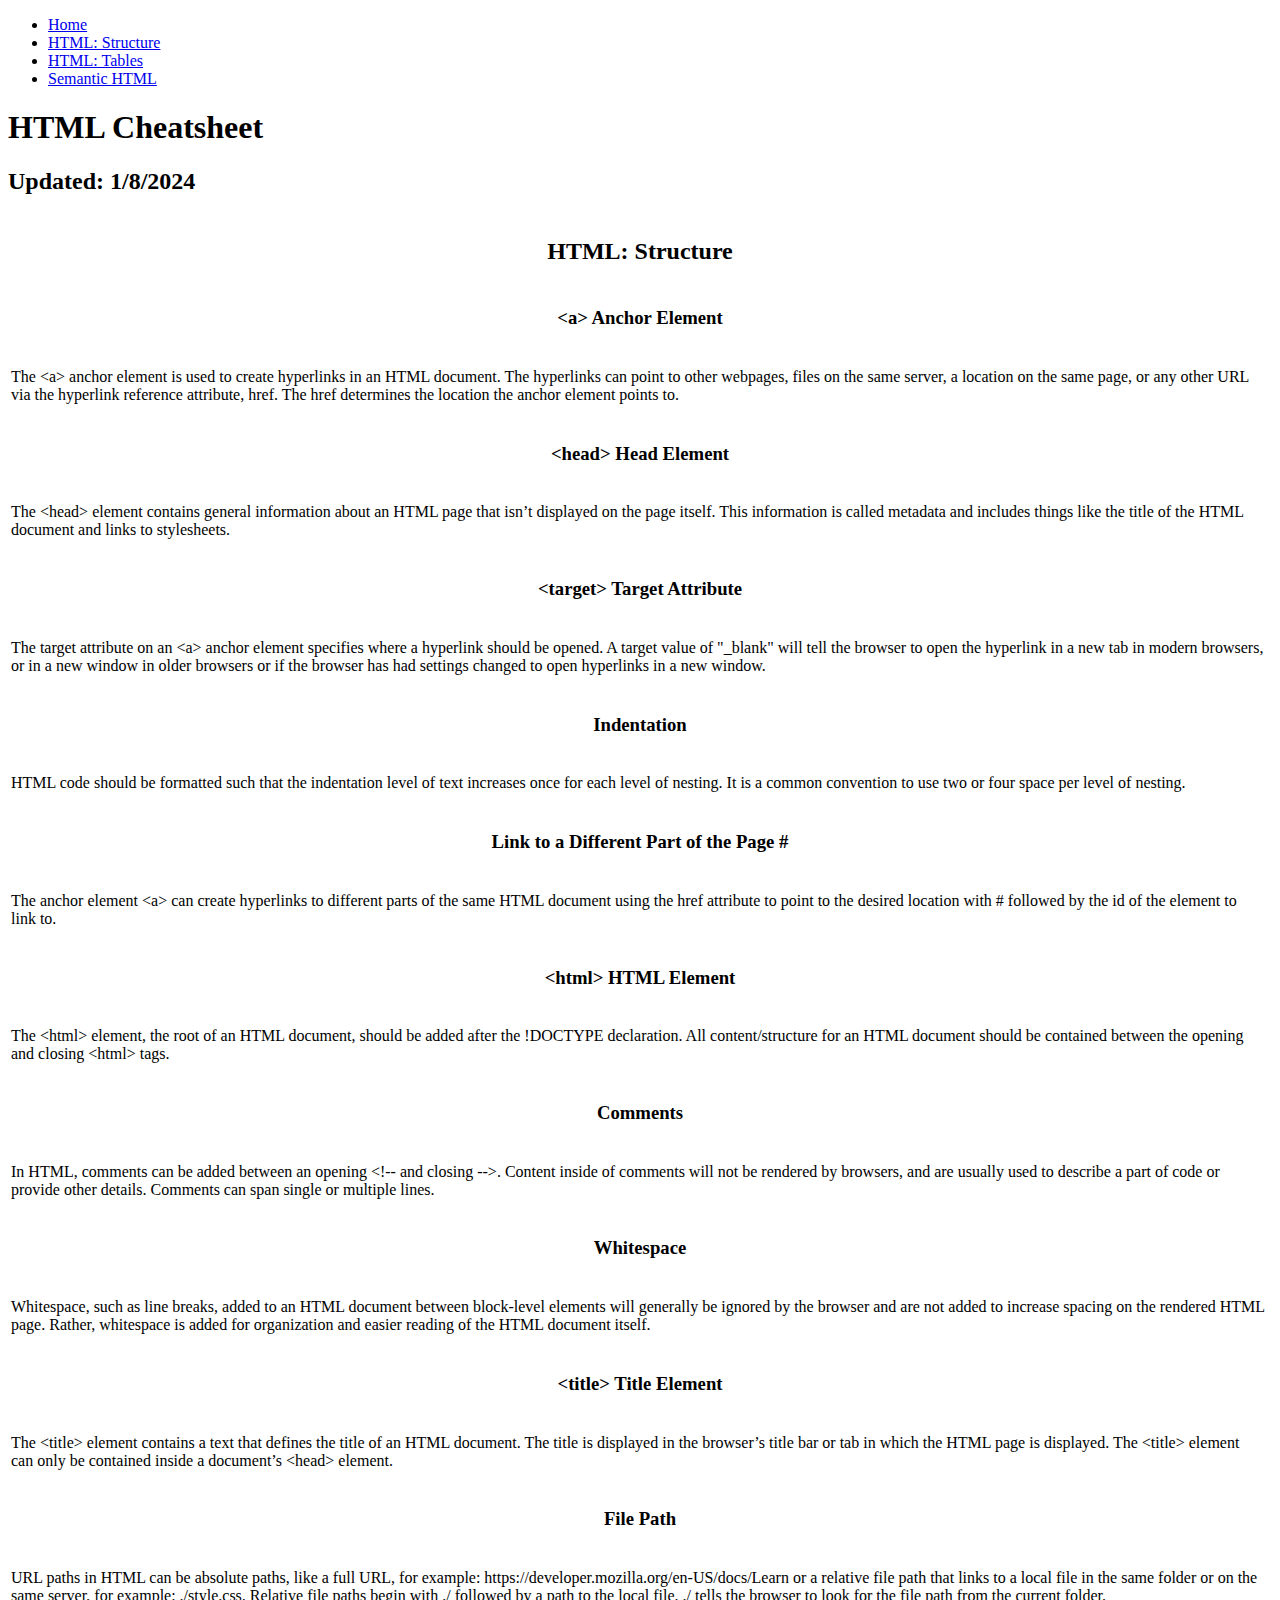
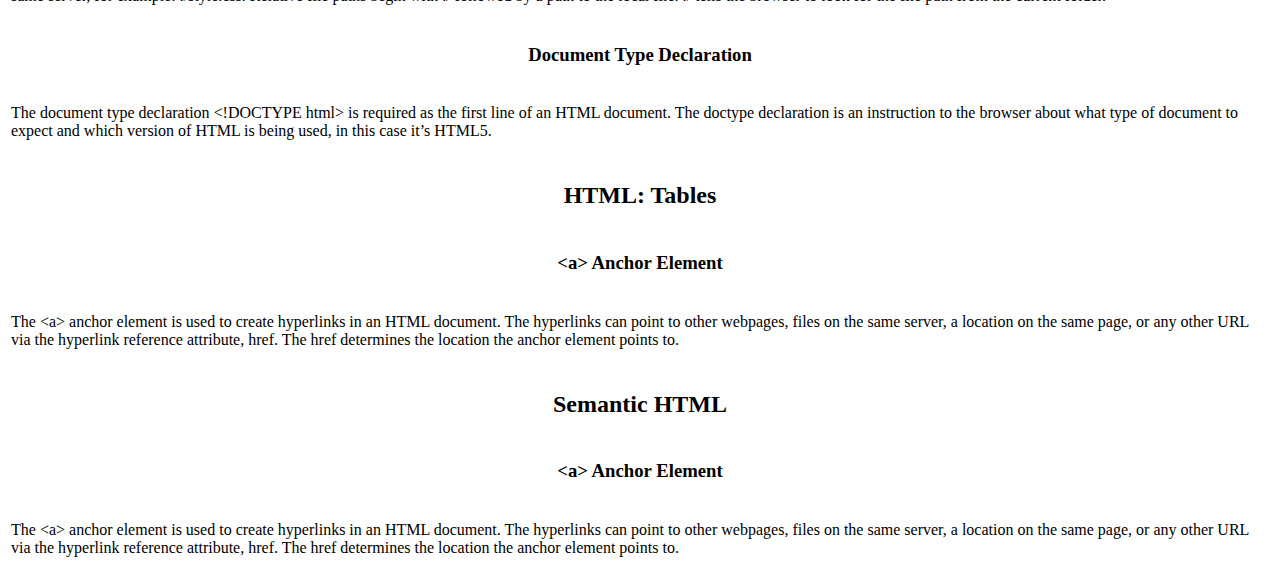
==== html.html @ 409ddb66 "Create html.html" ====
<!DOCTYPE html>
<html lang="en">
    <head>
        <meta charset="UTF-8">
        <meta name="viewport" content="width=device-width, initial-scale=1.0">
        <title>HTML Cheatsheet</title>
        <link rel="stylesheet" href="./styles.css">
    </head>
    <header>
        <div class="nav">
            <ul>
                <li><a href="./index.html">Home</a></li>
                <li><a href="#html_structure">HTML: Structure</a></li>
                <li><a href="#html_tables">HTML: Tables</a></li>
                <li><a href="#semantic_html">Semantic HTML</a></li>
            </ul>
        </div>
    </header>
    <body>
        <head>
            <h1>HTML Cheatsheet</h1>
            <h2>Updated: 1/8/2024</h2>
        </head>
        <table id = "html_structure">
            <thead>
                <tr>
                    <th colspan = "2"><h2>HTML: Structure</h2></th>
                </tr>
            </thead>
            <tbody>
                <tr>
                    <th colspan="2"><h3>&lt;a&gt; Anchor Element</h3></th>
                </tr>
                <tr>
                    <td><p>The &lt;a&gt; anchor element is used to create hyperlinks in an HTML document. The hyperlinks can point to other webpages, files on the same server, a location on the same page, or any other URL via the hyperlink reference attribute, href. The href determines the location the anchor element points to.</p></td>
                    <td><img src="./resources/images/anchor_element.png" alt=""></td>
                </tr>
                <tr>
                    <th colspan="2"><h3>&lt;head&gt; Head Element</h3></th>
                </tr>
                <tr>
                    <td><p>The &lt;head&gt; element contains general information about an HTML page that isn’t displayed on the page itself. This information is called metadata and includes things like the title of the HTML document and links to stylesheets.</p></td>
                    <td><img src="./resources/images/head_element.png" alt=""></td>
                </tr>
                <tr>
                    <th colspan="2"><h3>&lt;target&gt; Target Attribute</h3></th>
                </tr>
                <tr>
                    <td><p>The target attribute on an &lt;a&gt; anchor element specifies where a hyperlink should be opened. A target value of "_blank" will tell the browser to open the hyperlink in a new tab in modern browsers, or in a new window in older browsers or if the browser has had settings changed to open hyperlinks in a new window.</p></td>
                    <td><img src="./resources/images/target_attribute.png" alt=""></td>
                </tr>
                <tr>
                    <th colspan="2"><h3>Indentation</h3></th>
                </tr>
                <tr>
                    <td><p>HTML code should be formatted such that the indentation level of text increases once for each level of nesting. It is a common convention to use two or four space per level of nesting.</p></td>
                    <td><img src="./resources/images/anchor_element.png" alt=""></td>
                </tr>
                <tr>
                    <th colspan="2"><h3>Link to a Different Part of the Page #</h3></th>
                </tr>
                <tr>
                    <td><p>The anchor element &lt;a&gt; can create hyperlinks to different parts of the same HTML document using the href attribute to point to the desired location with # followed by the id of the element to link to.</p></td>
                    <td><img src="./resources/images/anchor_element.png" alt=""></td>
                </tr>
                <tr>
                    <th colspan="2"><h3>&lt;html&gt; HTML Element</h3></th>
                </tr>
                <tr>
                    <td><p>The &lt;html&gt; element, the root of an HTML document, should be added after the !DOCTYPE declaration. All content/structure for an HTML document should be contained between the opening and closing &lt;html&gt; tags.</p></td>
                    <td><img src="./resources/images/anchor_element.png" alt=""></td>
                </tr>
                <tr>
                    <th colspan="2"><h3>Comments</h3></th>
                </tr>
                <tr>
                    <td><p>In HTML, comments can be added between an opening &lt;!-- and closing --&gt;. Content inside of comments will not be rendered by browsers, and are usually used to describe a part of code or provide other details. Comments can span single or multiple lines.</p></td>
                    <td><img src="./resources/images/anchor_element.png" alt=""></td>
                </tr>
                <tr>
                    <th colspan="2"><h3>Whitespace</h3></th>
                </tr>
                <tr>
                    <td><p>Whitespace, such as line breaks, added to an HTML document between block-level elements will generally be ignored by the browser and are not added to increase spacing on the rendered HTML page. Rather, whitespace is added for organization and easier reading of the HTML document itself.</p></td>
                    <td><img src="./resources/images/anchor_element.png" alt=""></td>
                </tr>
                <tr>
                    <th colspan="2"><h3>&lt;title&gt; Title Element</h3></th>
                </tr>
                <tr>
                    <td><p>The &lt;title&gt; element contains a text that defines the title of an HTML document. The title is displayed in the browser’s title bar or tab in which the HTML page is displayed. The &lt;title&gt; element can only be contained inside a document’s &lt;head&gt; element.</p></td>
                    <td><img src="./resources/images/anchor_element.png" alt=""></td>
                </tr>
                <tr>
                    <th colspan="2"><h3>File Path</h3></th>
                </tr>
                <tr>
                    <td><p>URL paths in HTML can be absolute paths, like a full URL, for example: https://developer.mozilla.org/en-US/docs/Learn or a relative file path that links to a local file in the same folder or on the same server, for example: ./style.css. Relative file paths begin with ./ followed by a path to the local file. ./ tells the browser to look for the file path from the current folder.</p></td>
                    <td><img src="./resources/images/anchor_element.png" alt=""></td>
                </tr>
                <tr>
                    <th colspan="2"><h3>Document Type Declaration</h3></th>
                </tr>
                <tr>
                    <td><p>The document type declaration &lt;!DOCTYPE html&gt; is required as the first line of an HTML document. The doctype declaration is an instruction to the browser about what type of document to expect and which version of HTML is being used, in this case it’s HTML5.</p></td>
                    <td><img src="./resources/images/anchor_element.png" alt=""></td>
                </tr>
            </tbody>
        </table>
        <table id="html_tables">
            <thead>
                <th colspan = "2"><h2>HTML: Tables</h2></th>
            </thead>
            <tbody>
                <tr>
                    <th colspan="2"><h3>&lt;a&gt; Anchor Element</h3></th>
                </tr>
                <tr>
                    <td><p>The &lt;a&gt; anchor element is used to create hyperlinks in an HTML document. The hyperlinks can point to other webpages, files on the same server, a location on the same page, or any other URL via the hyperlink reference attribute, href. The href determines the location the anchor element points to.</p></td>
                    <td><img src="./resources/images/anchor_element.png" alt=""></td>
                </tr>
            </tbody>
        </table>
        <table id="semantic_html">
            <thead>
                <th colspan = "2"><h2>Semantic HTML</h2></th>
            </thead>
            <tbody>
                <tr>
                    <th colspan="2"><h3>&lt;a&gt; Anchor Element</h3></th>
                </tr>
                <tr>
                    <td><p>The &lt;a&gt; anchor element is used to create hyperlinks in an HTML document. The hyperlinks can point to other webpages, files on the same server, a location on the same page, or any other URL via the hyperlink reference attribute, href. The href determines the location the anchor element points to.</p></td>
                    <td><img src="./resources/images/anchor_element.png" alt=""></td>
                </tr>
            </tbody>
        </table>
    </body>
</html>
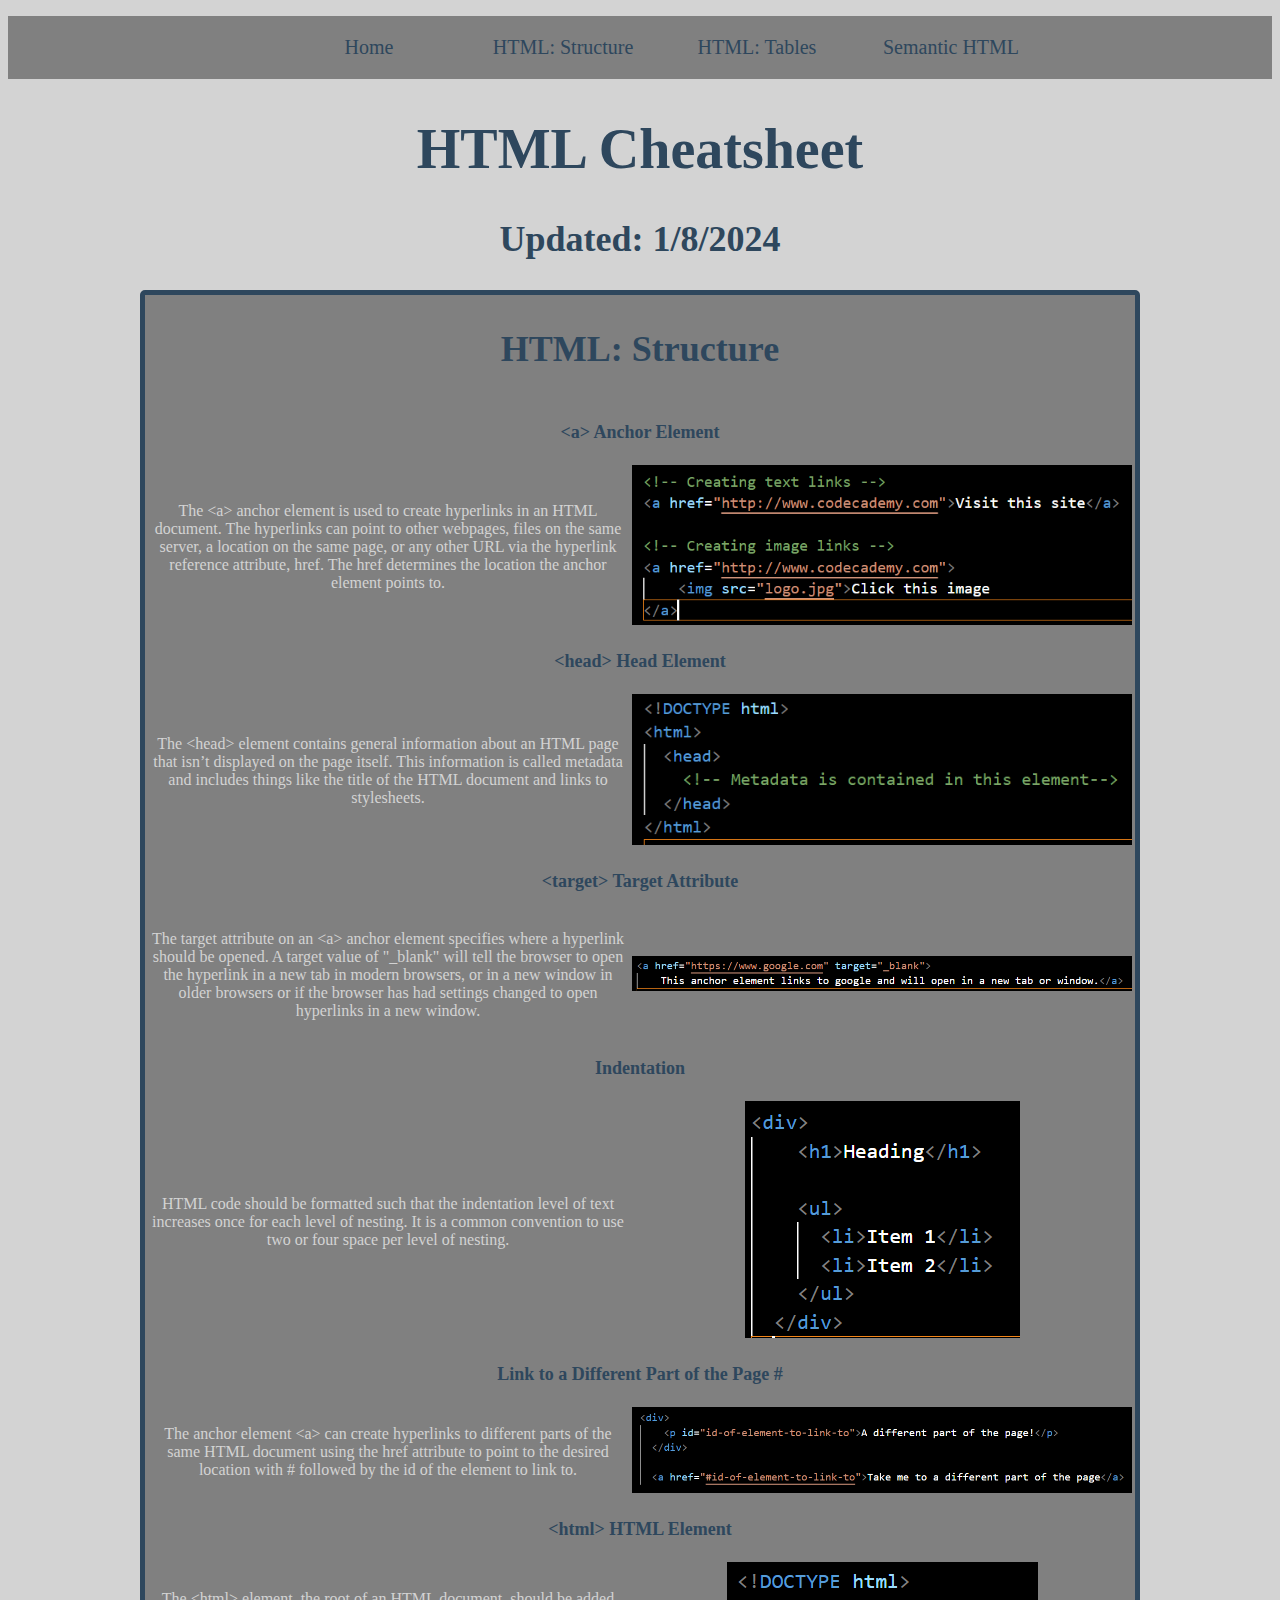
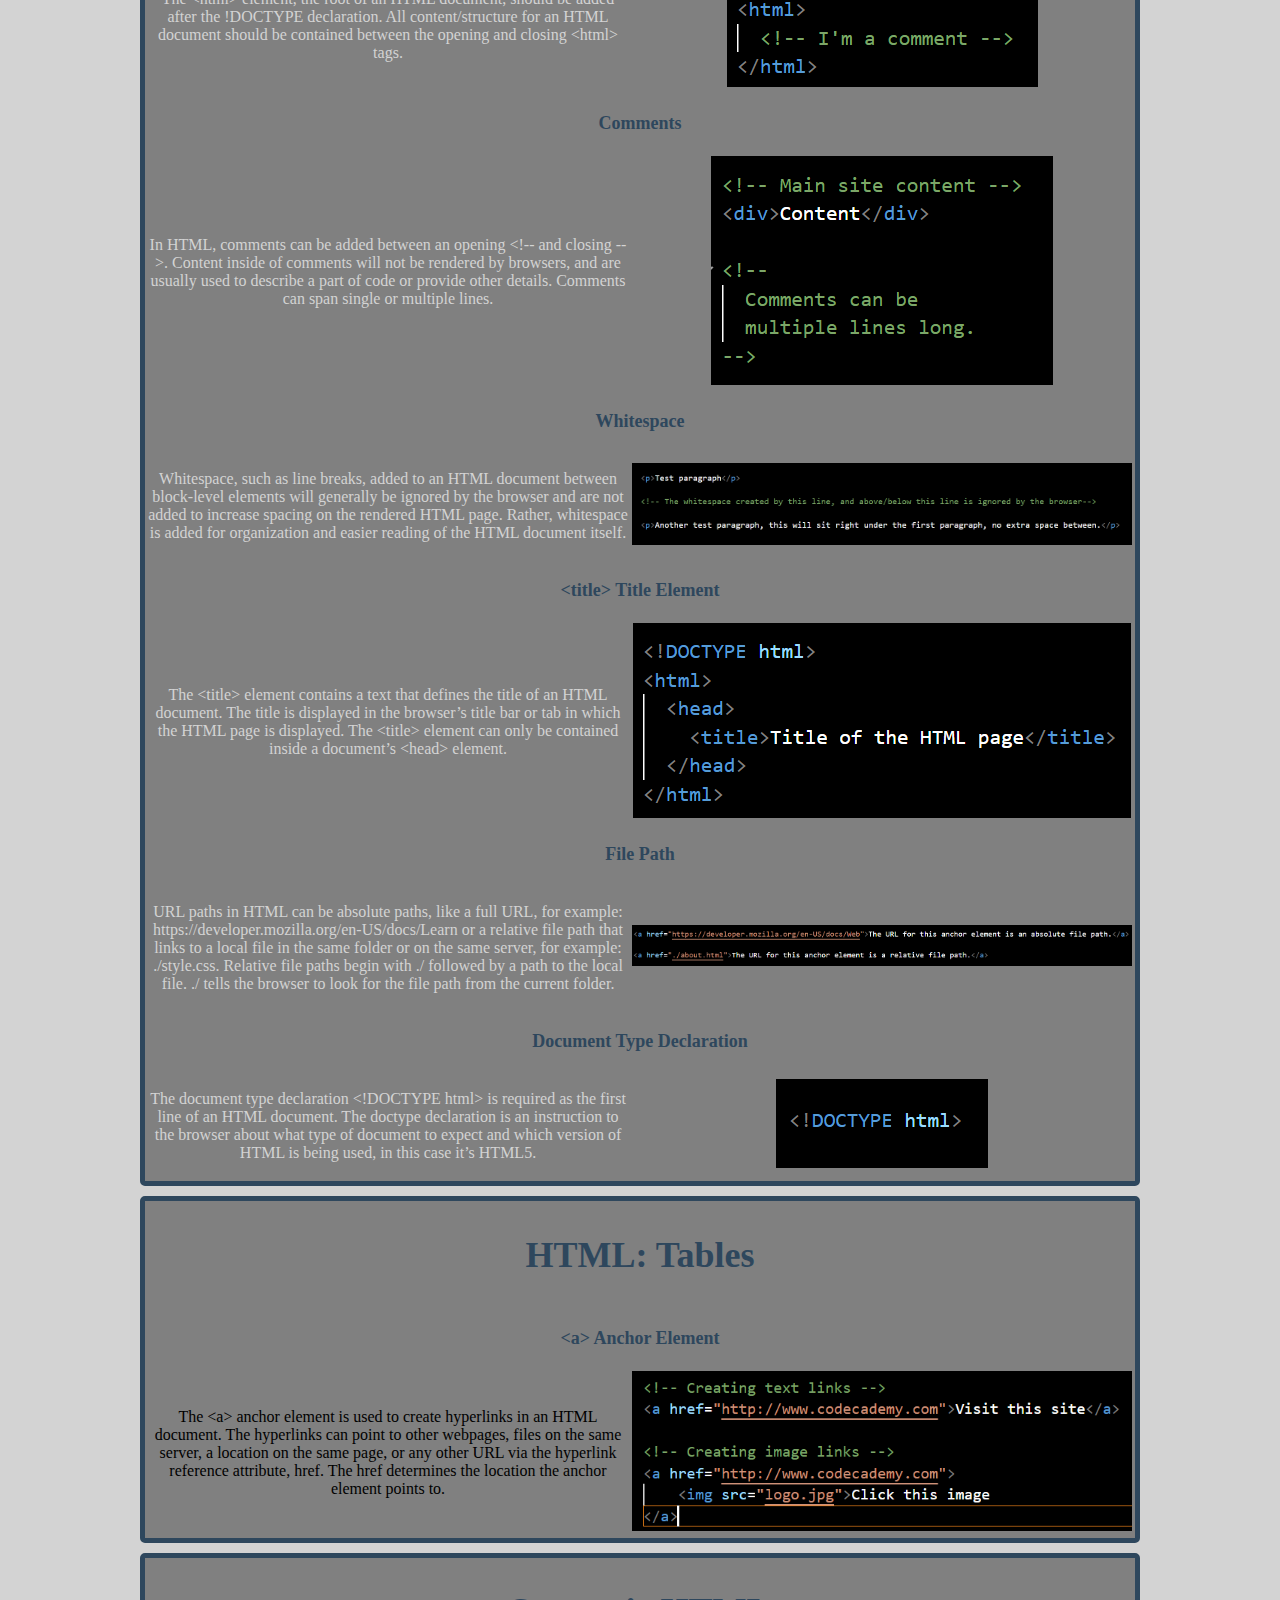
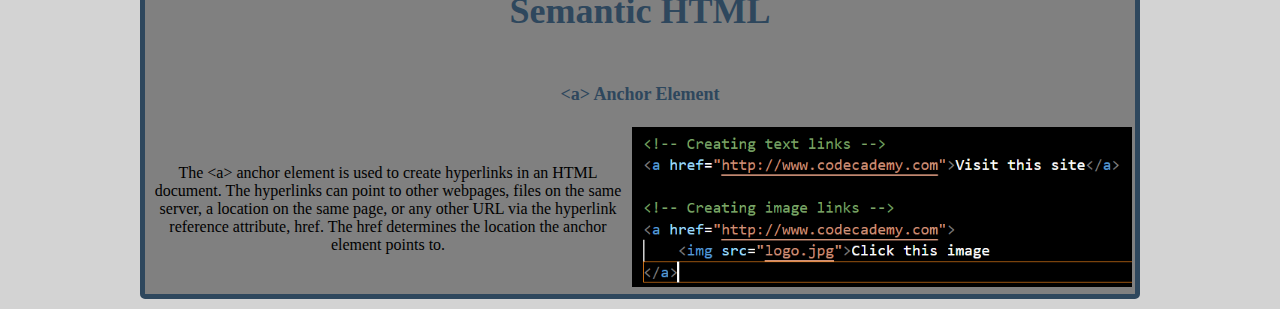
==== commit 6045d613: "Add files via upload" ====
--- a/html.html
+++ b/html.html
@@ -1,139 +1,139 @@
-<!DOCTYPE html>
-<html lang="en">
-    <head>
-        <meta charset="UTF-8">
-        <meta name="viewport" content="width=device-width, initial-scale=1.0">
-        <title>HTML Cheatsheet</title>
-        <link rel="stylesheet" href="./styles.css">
-    </head>
-    <header>
-        <div class="nav">
-            <ul>
-                <li><a href="./index.html">Home</a></li>
-                <li><a href="#html_structure">HTML: Structure</a></li>
-                <li><a href="#html_tables">HTML: Tables</a></li>
-                <li><a href="#semantic_html">Semantic HTML</a></li>
-            </ul>
-        </div>
-    </header>
-    <body>
-        <head>
-            <h1>HTML Cheatsheet</h1>
-            <h2>Updated: 1/8/2024</h2>
-        </head>
-        <table id = "html_structure">
-            <thead>
-                <tr>
-                    <th colspan = "2"><h2>HTML: Structure</h2></th>
-                </tr>
-            </thead>
-            <tbody>
-                <tr>
-                    <th colspan="2"><h3>&lt;a&gt; Anchor Element</h3></th>
-                </tr>
-                <tr>
-                    <td><p>The &lt;a&gt; anchor element is used to create hyperlinks in an HTML document. The hyperlinks can point to other webpages, files on the same server, a location on the same page, or any other URL via the hyperlink reference attribute, href. The href determines the location the anchor element points to.</p></td>
-                    <td><img src="./resources/images/anchor_element.png" alt=""></td>
-                </tr>
-                <tr>
-                    <th colspan="2"><h3>&lt;head&gt; Head Element</h3></th>
-                </tr>
-                <tr>
-                    <td><p>The &lt;head&gt; element contains general information about an HTML page that isn’t displayed on the page itself. This information is called metadata and includes things like the title of the HTML document and links to stylesheets.</p></td>
-                    <td><img src="./resources/images/head_element.png" alt=""></td>
-                </tr>
-                <tr>
-                    <th colspan="2"><h3>&lt;target&gt; Target Attribute</h3></th>
-                </tr>
-                <tr>
-                    <td><p>The target attribute on an &lt;a&gt; anchor element specifies where a hyperlink should be opened. A target value of "_blank" will tell the browser to open the hyperlink in a new tab in modern browsers, or in a new window in older browsers or if the browser has had settings changed to open hyperlinks in a new window.</p></td>
-                    <td><img src="./resources/images/target_attribute.png" alt=""></td>
-                </tr>
-                <tr>
-                    <th colspan="2"><h3>Indentation</h3></th>
-                </tr>
-                <tr>
-                    <td><p>HTML code should be formatted such that the indentation level of text increases once for each level of nesting. It is a common convention to use two or four space per level of nesting.</p></td>
-                    <td><img src="./resources/images/anchor_element.png" alt=""></td>
-                </tr>
-                <tr>
-                    <th colspan="2"><h3>Link to a Different Part of the Page #</h3></th>
-                </tr>
-                <tr>
-                    <td><p>The anchor element &lt;a&gt; can create hyperlinks to different parts of the same HTML document using the href attribute to point to the desired location with # followed by the id of the element to link to.</p></td>
-                    <td><img src="./resources/images/anchor_element.png" alt=""></td>
-                </tr>
-                <tr>
-                    <th colspan="2"><h3>&lt;html&gt; HTML Element</h3></th>
-                </tr>
-                <tr>
-                    <td><p>The &lt;html&gt; element, the root of an HTML document, should be added after the !DOCTYPE declaration. All content/structure for an HTML document should be contained between the opening and closing &lt;html&gt; tags.</p></td>
-                    <td><img src="./resources/images/anchor_element.png" alt=""></td>
-                </tr>
-                <tr>
-                    <th colspan="2"><h3>Comments</h3></th>
-                </tr>
-                <tr>
-                    <td><p>In HTML, comments can be added between an opening &lt;!-- and closing --&gt;. Content inside of comments will not be rendered by browsers, and are usually used to describe a part of code or provide other details. Comments can span single or multiple lines.</p></td>
-                    <td><img src="./resources/images/anchor_element.png" alt=""></td>
-                </tr>
-                <tr>
-                    <th colspan="2"><h3>Whitespace</h3></th>
-                </tr>
-                <tr>
-                    <td><p>Whitespace, such as line breaks, added to an HTML document between block-level elements will generally be ignored by the browser and are not added to increase spacing on the rendered HTML page. Rather, whitespace is added for organization and easier reading of the HTML document itself.</p></td>
-                    <td><img src="./resources/images/anchor_element.png" alt=""></td>
-                </tr>
-                <tr>
-                    <th colspan="2"><h3>&lt;title&gt; Title Element</h3></th>
-                </tr>
-                <tr>
-                    <td><p>The &lt;title&gt; element contains a text that defines the title of an HTML document. The title is displayed in the browser’s title bar or tab in which the HTML page is displayed. The &lt;title&gt; element can only be contained inside a document’s &lt;head&gt; element.</p></td>
-                    <td><img src="./resources/images/anchor_element.png" alt=""></td>
-                </tr>
-                <tr>
-                    <th colspan="2"><h3>File Path</h3></th>
-                </tr>
-                <tr>
-                    <td><p>URL paths in HTML can be absolute paths, like a full URL, for example: https://developer.mozilla.org/en-US/docs/Learn or a relative file path that links to a local file in the same folder or on the same server, for example: ./style.css. Relative file paths begin with ./ followed by a path to the local file. ./ tells the browser to look for the file path from the current folder.</p></td>
-                    <td><img src="./resources/images/anchor_element.png" alt=""></td>
-                </tr>
-                <tr>
-                    <th colspan="2"><h3>Document Type Declaration</h3></th>
-                </tr>
-                <tr>
-                    <td><p>The document type declaration &lt;!DOCTYPE html&gt; is required as the first line of an HTML document. The doctype declaration is an instruction to the browser about what type of document to expect and which version of HTML is being used, in this case it’s HTML5.</p></td>
-                    <td><img src="./resources/images/anchor_element.png" alt=""></td>
-                </tr>
-            </tbody>
-        </table>
-        <table id="html_tables">
-            <thead>
-                <th colspan = "2"><h2>HTML: Tables</h2></th>
-            </thead>
-            <tbody>
-                <tr>
-                    <th colspan="2"><h3>&lt;a&gt; Anchor Element</h3></th>
-                </tr>
-                <tr>
-                    <td><p>The &lt;a&gt; anchor element is used to create hyperlinks in an HTML document. The hyperlinks can point to other webpages, files on the same server, a location on the same page, or any other URL via the hyperlink reference attribute, href. The href determines the location the anchor element points to.</p></td>
-                    <td><img src="./resources/images/anchor_element.png" alt=""></td>
-                </tr>
-            </tbody>
-        </table>
-        <table id="semantic_html">
-            <thead>
-                <th colspan = "2"><h2>Semantic HTML</h2></th>
-            </thead>
-            <tbody>
-                <tr>
-                    <th colspan="2"><h3>&lt;a&gt; Anchor Element</h3></th>
-                </tr>
-                <tr>
-                    <td><p>The &lt;a&gt; anchor element is used to create hyperlinks in an HTML document. The hyperlinks can point to other webpages, files on the same server, a location on the same page, or any other URL via the hyperlink reference attribute, href. The href determines the location the anchor element points to.</p></td>
-                    <td><img src="./resources/images/anchor_element.png" alt=""></td>
-                </tr>
-            </tbody>
-        </table>
-    </body>
-</html>
+<!DOCTYPE html>
+<html lang="en">
+    <head>
+        <meta charset="UTF-8">
+        <meta name="viewport" content="width=device-width, initial-scale=1.0">
+        <title>HTML Cheatsheet</title>
+        <link rel="stylesheet" href="./styles.css">
+    </head>
+    <header>
+        <div class="nav">
+            <ul>
+                <li><a href="./index.html">Home</a></li>
+                <li><a href="#html_structure">HTML: Structure</a></li>
+                <li><a href="#html_tables">HTML: Tables</a></li>
+                <li><a href="#semantic_html">Semantic HTML</a></li>
+            </ul>
+        </div>
+    </header>
+    <body>
+        <head>
+            <h1>HTML Cheatsheet</h1>
+            <h2>Updated: 1/8/2024</h2>
+        </head>
+        <table id = "html_structure">
+            <thead>
+                <tr>
+                    <th colspan = "2"><h2>HTML: Structure</h2></th>
+                </tr>
+            </thead>
+            <tbody>
+                <tr>
+                    <th colspan="2"><h3>&lt;a&gt; Anchor Element</h3></th>
+                </tr>
+                <tr>
+                    <td><p>The &lt;a&gt; anchor element is used to create hyperlinks in an HTML document. The hyperlinks can point to other webpages, files on the same server, a location on the same page, or any other URL via the hyperlink reference attribute, href. The href determines the location the anchor element points to.</p></td>
+                    <td><img src="./resources/images/anchor_element.png" alt=""></td>
+                </tr>
+                <tr>
+                    <th colspan="2"><h3>&lt;head&gt; Head Element</h3></th>
+                </tr>
+                <tr>
+                    <td><p>The &lt;head&gt; element contains general information about an HTML page that isn’t displayed on the page itself. This information is called metadata and includes things like the title of the HTML document and links to stylesheets.</p></td>
+                    <td><img src="./resources/images/head_element.png" alt=""></td>
+                </tr>
+                <tr>
+                    <th colspan="2"><h3>&lt;target&gt; Target Attribute</h3></th>
+                </tr>
+                <tr>
+                    <td><p>The target attribute on an &lt;a&gt; anchor element specifies where a hyperlink should be opened. A target value of "_blank" will tell the browser to open the hyperlink in a new tab in modern browsers, or in a new window in older browsers or if the browser has had settings changed to open hyperlinks in a new window.</p></td>
+                    <td><img src="./resources/images/target_attribute.png" alt=""></td>
+                </tr>
+                <tr>
+                    <th colspan="2"><h3>Indentation</h3></th>
+                </tr>
+                <tr>
+                    <td><p>HTML code should be formatted such that the indentation level of text increases once for each level of nesting. It is a common convention to use two or four space per level of nesting.</p></td>
+                    <td><img src="./resources/images/indentation.png" alt=""></td>
+                </tr>
+                <tr>
+                    <th colspan="2"><h3>Link to a Different Part of the Page #</h3></th>
+                </tr>
+                <tr>
+                    <td><p>The anchor element &lt;a&gt; can create hyperlinks to different parts of the same HTML document using the href attribute to point to the desired location with # followed by the id of the element to link to.</p></td>
+                    <td><img src="./resources/images/link_to_a_different_part_of_the_page.png" alt=""></td>
+                </tr>
+                <tr>
+                    <th colspan="2"><h3>&lt;html&gt; HTML Element</h3></th>
+                </tr>
+                <tr>
+                    <td><p>The &lt;html&gt; element, the root of an HTML document, should be added after the !DOCTYPE declaration. All content/structure for an HTML document should be contained between the opening and closing &lt;html&gt; tags.</p></td>
+                    <td><img src="./resources/images/html_element.png" alt=""></td>
+                </tr>
+                <tr>
+                    <th colspan="2"><h3>Comments</h3></th>
+                </tr>
+                <tr>
+                    <td><p>In HTML, comments can be added between an opening &lt;!-- and closing --&gt;. Content inside of comments will not be rendered by browsers, and are usually used to describe a part of code or provide other details. Comments can span single or multiple lines.</p></td>
+                    <td><img src="./resources/images/comments.png" alt=""></td>
+                </tr>
+                <tr>
+                    <th colspan="2"><h3>Whitespace</h3></th>
+                </tr>
+                <tr>
+                    <td><p>Whitespace, such as line breaks, added to an HTML document between block-level elements will generally be ignored by the browser and are not added to increase spacing on the rendered HTML page. Rather, whitespace is added for organization and easier reading of the HTML document itself.</p></td>
+                    <td><img src="./resources/images/whitespace.png" alt=""></td>
+                </tr>
+                <tr>
+                    <th colspan="2"><h3>&lt;title&gt; Title Element</h3></th>
+                </tr>
+                <tr>
+                    <td><p>The &lt;title&gt; element contains a text that defines the title of an HTML document. The title is displayed in the browser’s title bar or tab in which the HTML page is displayed. The &lt;title&gt; element can only be contained inside a document’s &lt;head&gt; element.</p></td>
+                    <td><img src="./resources/images/title_element.png" alt=""></td>
+                </tr>
+                <tr>
+                    <th colspan="2"><h3>File Path</h3></th>
+                </tr>
+                <tr>
+                    <td><p>URL paths in HTML can be absolute paths, like a full URL, for example: https://developer.mozilla.org/en-US/docs/Learn or a relative file path that links to a local file in the same folder or on the same server, for example: ./style.css. Relative file paths begin with ./ followed by a path to the local file. ./ tells the browser to look for the file path from the current folder.</p></td>
+                    <td><img src="./resources/images/file_path.png" alt=""></td>
+                </tr>
+                <tr>
+                    <th colspan="2"><h3>Document Type Declaration</h3></th>
+                </tr>
+                <tr>
+                    <td><p>The document type declaration &lt;!DOCTYPE html&gt; is required as the first line of an HTML document. The doctype declaration is an instruction to the browser about what type of document to expect and which version of HTML is being used, in this case it’s HTML5.</p></td>
+                    <td><img src="./resources/images/document_type_declaration.png" alt=""></td>
+                </tr>
+            </tbody>
+        </table>
+        <table id="html_tables">
+            <thead>
+                <th colspan = "2"><h2>HTML: Tables</h2></th>
+            </thead>
+            <tbody>
+                <tr>
+                    <th colspan="2"><h3>&lt;a&gt; Anchor Element</h3></th>
+                </tr>
+                <tr>
+                    <td><p>The &lt;a&gt; anchor element is used to create hyperlinks in an HTML document. The hyperlinks can point to other webpages, files on the same server, a location on the same page, or any other URL via the hyperlink reference attribute, href. The href determines the location the anchor element points to.</p></td>
+                    <td><img src="./resources/images/anchor_element.png" alt=""></td>
+                </tr>
+            </tbody>
+        </table>
+        <table id="semantic_html">
+            <thead>
+                <th colspan = "2"><h2>Semantic HTML</h2></th>
+            </thead>
+            <tbody>
+                <tr>
+                    <th colspan="2"><h3>&lt;a&gt; Anchor Element</h3></th>
+                </tr>
+                <tr>
+                    <td><p>The &lt;a&gt; anchor element is used to create hyperlinks in an HTML document. The hyperlinks can point to other webpages, files on the same server, a location on the same page, or any other URL via the hyperlink reference attribute, href. The href determines the location the anchor element points to.</p></td>
+                    <td><img src="./resources/images/anchor_element.png" alt=""></td>
+                </tr>
+            </tbody>
+        </table>
+    </body>
+</html>--- a/styles.css
+++ b/styles.css
@@ -0,0 +1,54 @@
+html{
+    background: lightgray;
+}
+header{
+    margin: 0;
+    padding: 0;
+}
+.nav ul{
+    list-style: none;
+    background: gray;
+    text-align: center;
+}
+.nav li{
+    display: inline-block;
+}
+.nav a{
+    text-decoration: none;
+    color: #2E475D;
+    width: 150px;
+    display: block;
+    padding: 20px;
+    font-size: 20px;
+}
+.nav a:hover{
+    background: #000;
+}
+h1, h2, h3{
+    color: #2E475D;
+    text-align: center;
+}
+h1{
+    font-size: 56px;
+}
+h2{
+    font-size: 36px;
+}
+h3{
+    font-size: 18px;
+}
+table{
+    width: 1000px;
+    text-align: center;
+    background: grey;
+    border: #2E475D 5px solid;
+    margin: 10px auto;
+    border-radius: 5px;
+}
+#html_structure{
+    color: lightgray;
+}
+img{
+    max-width: 500px;
+    max-height: 300px;
+}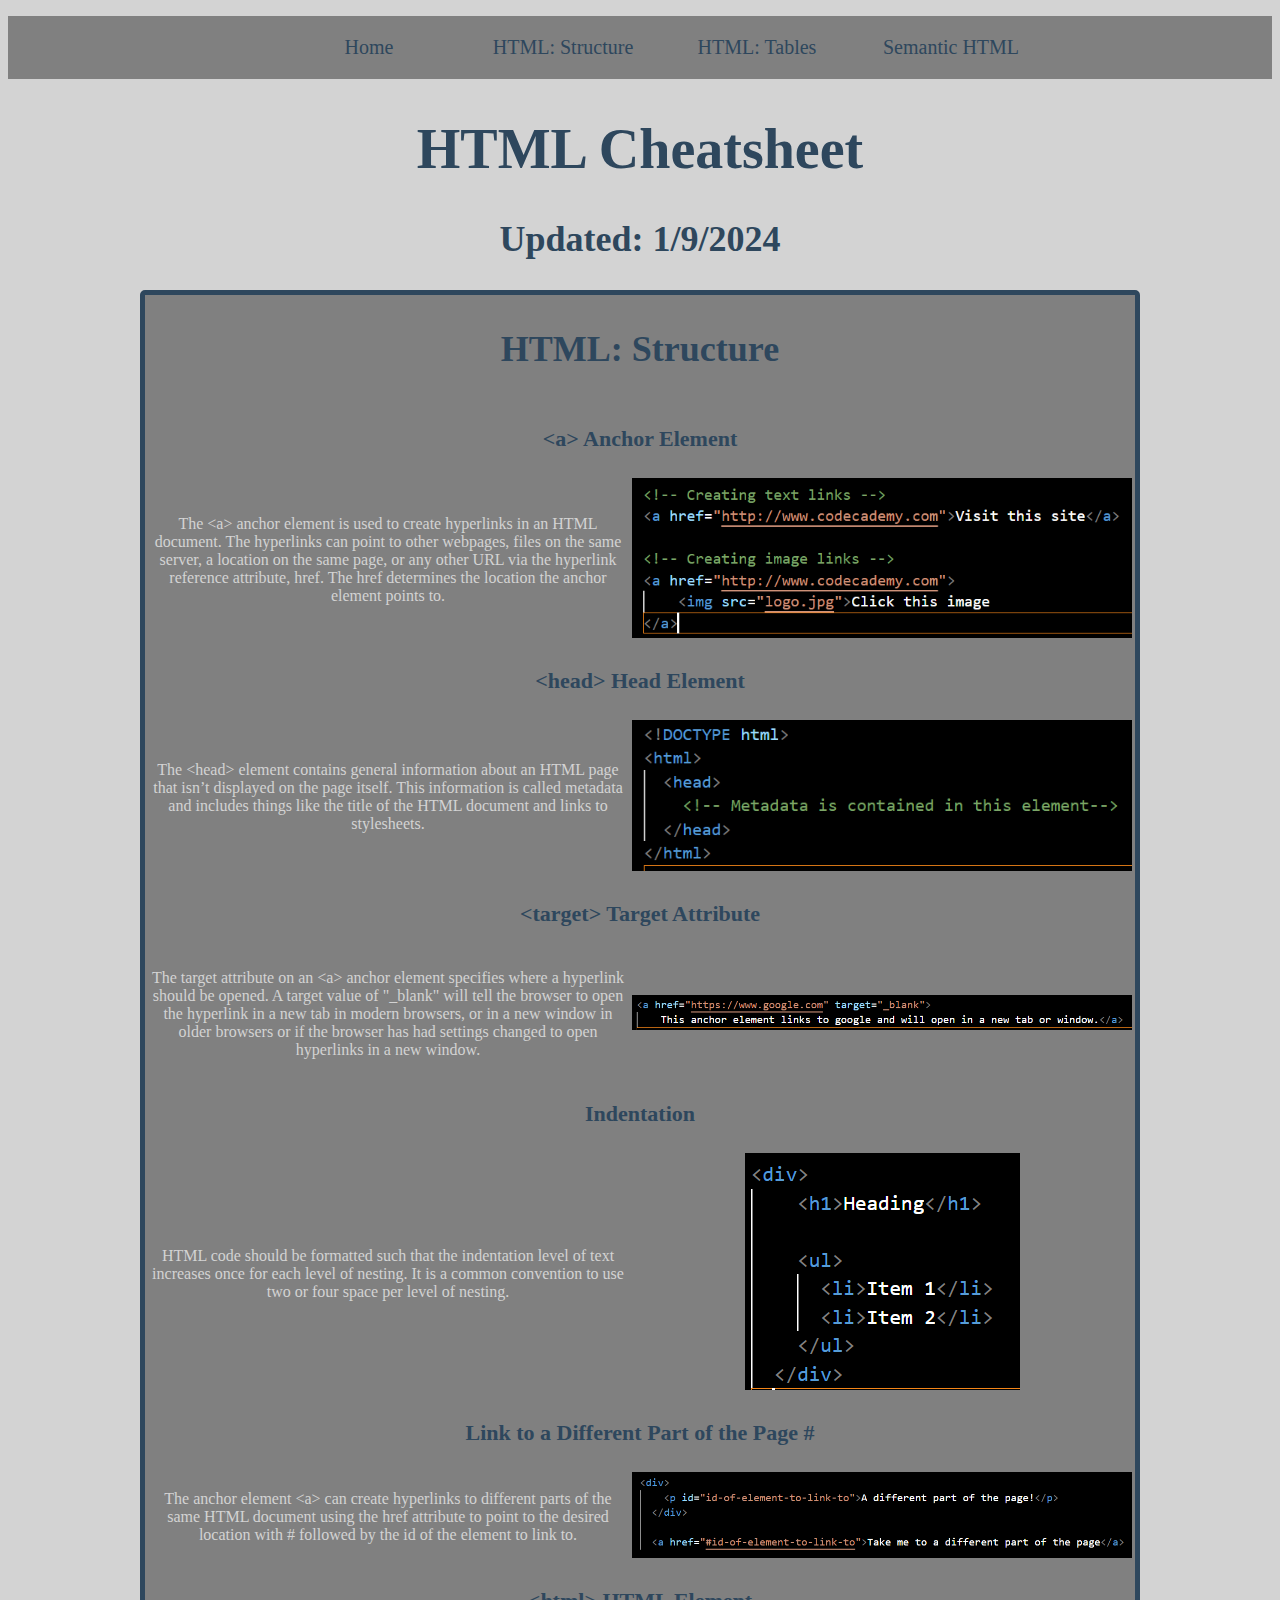
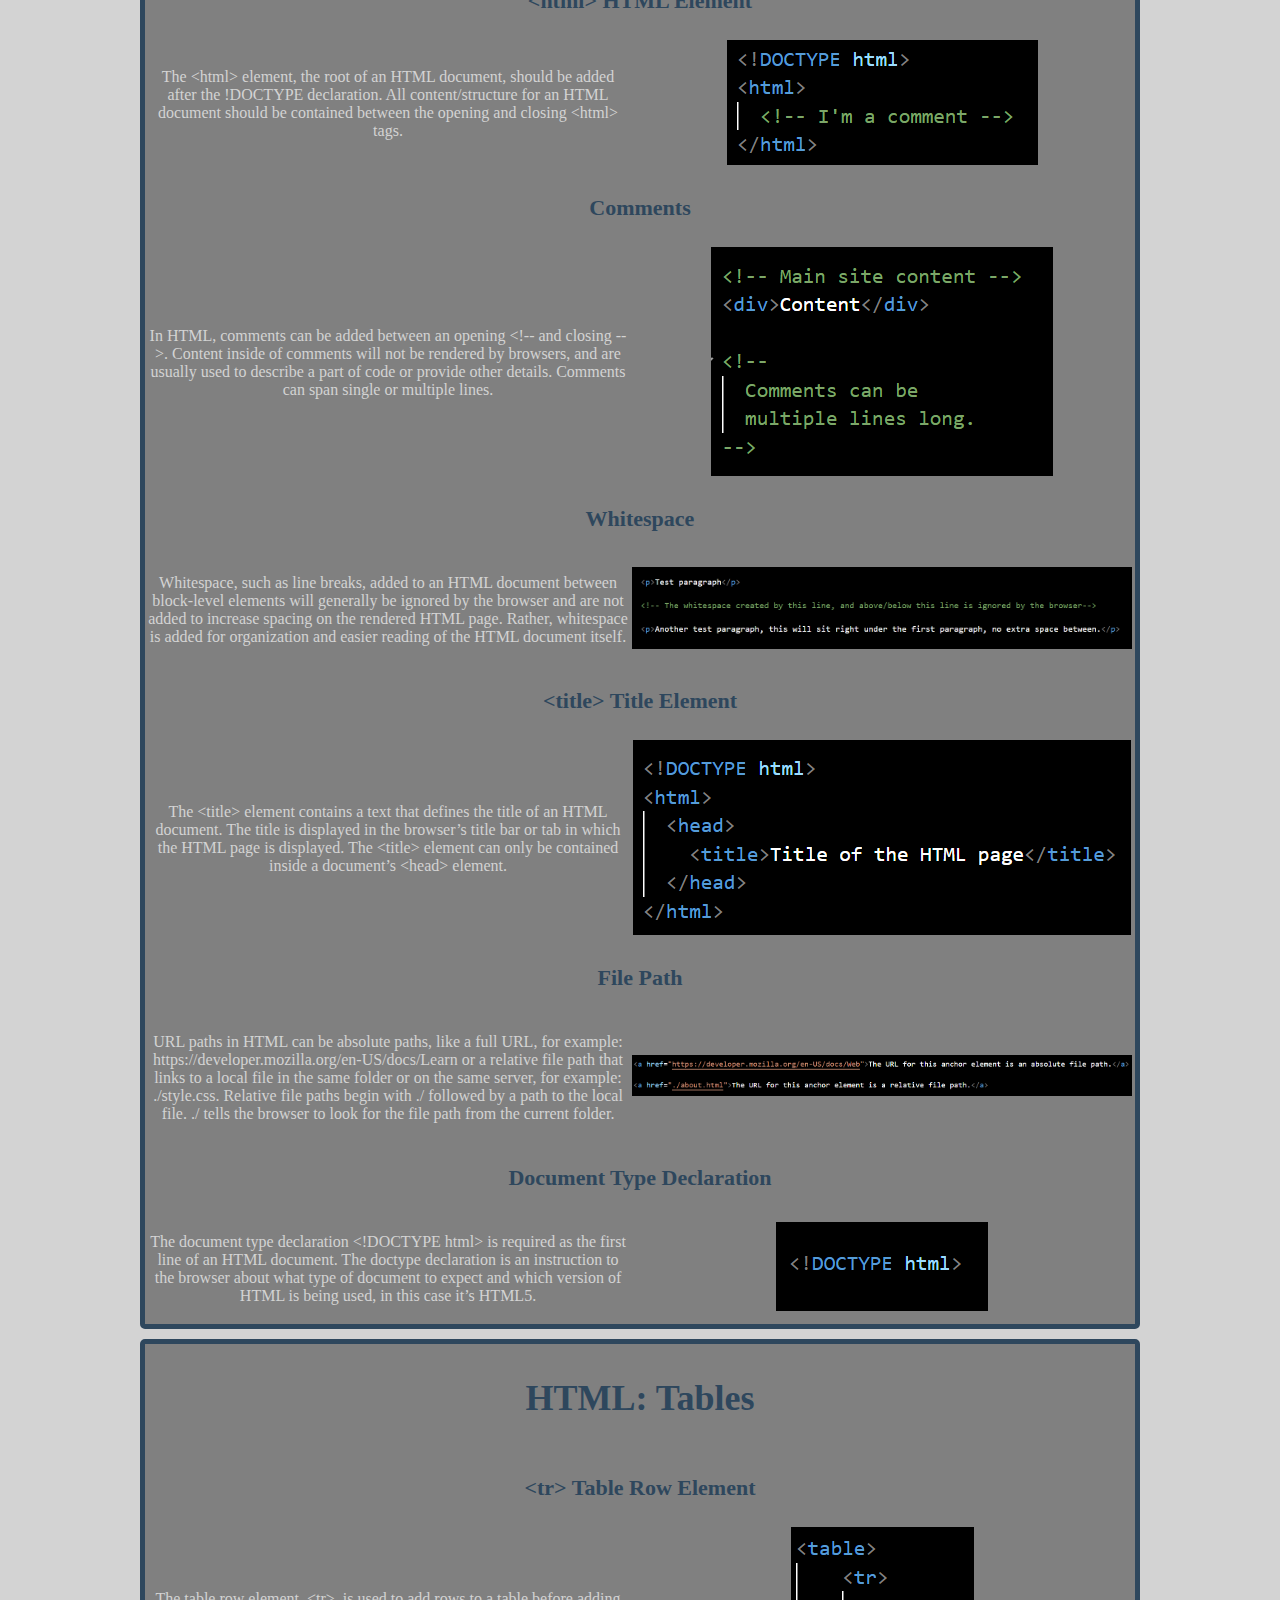
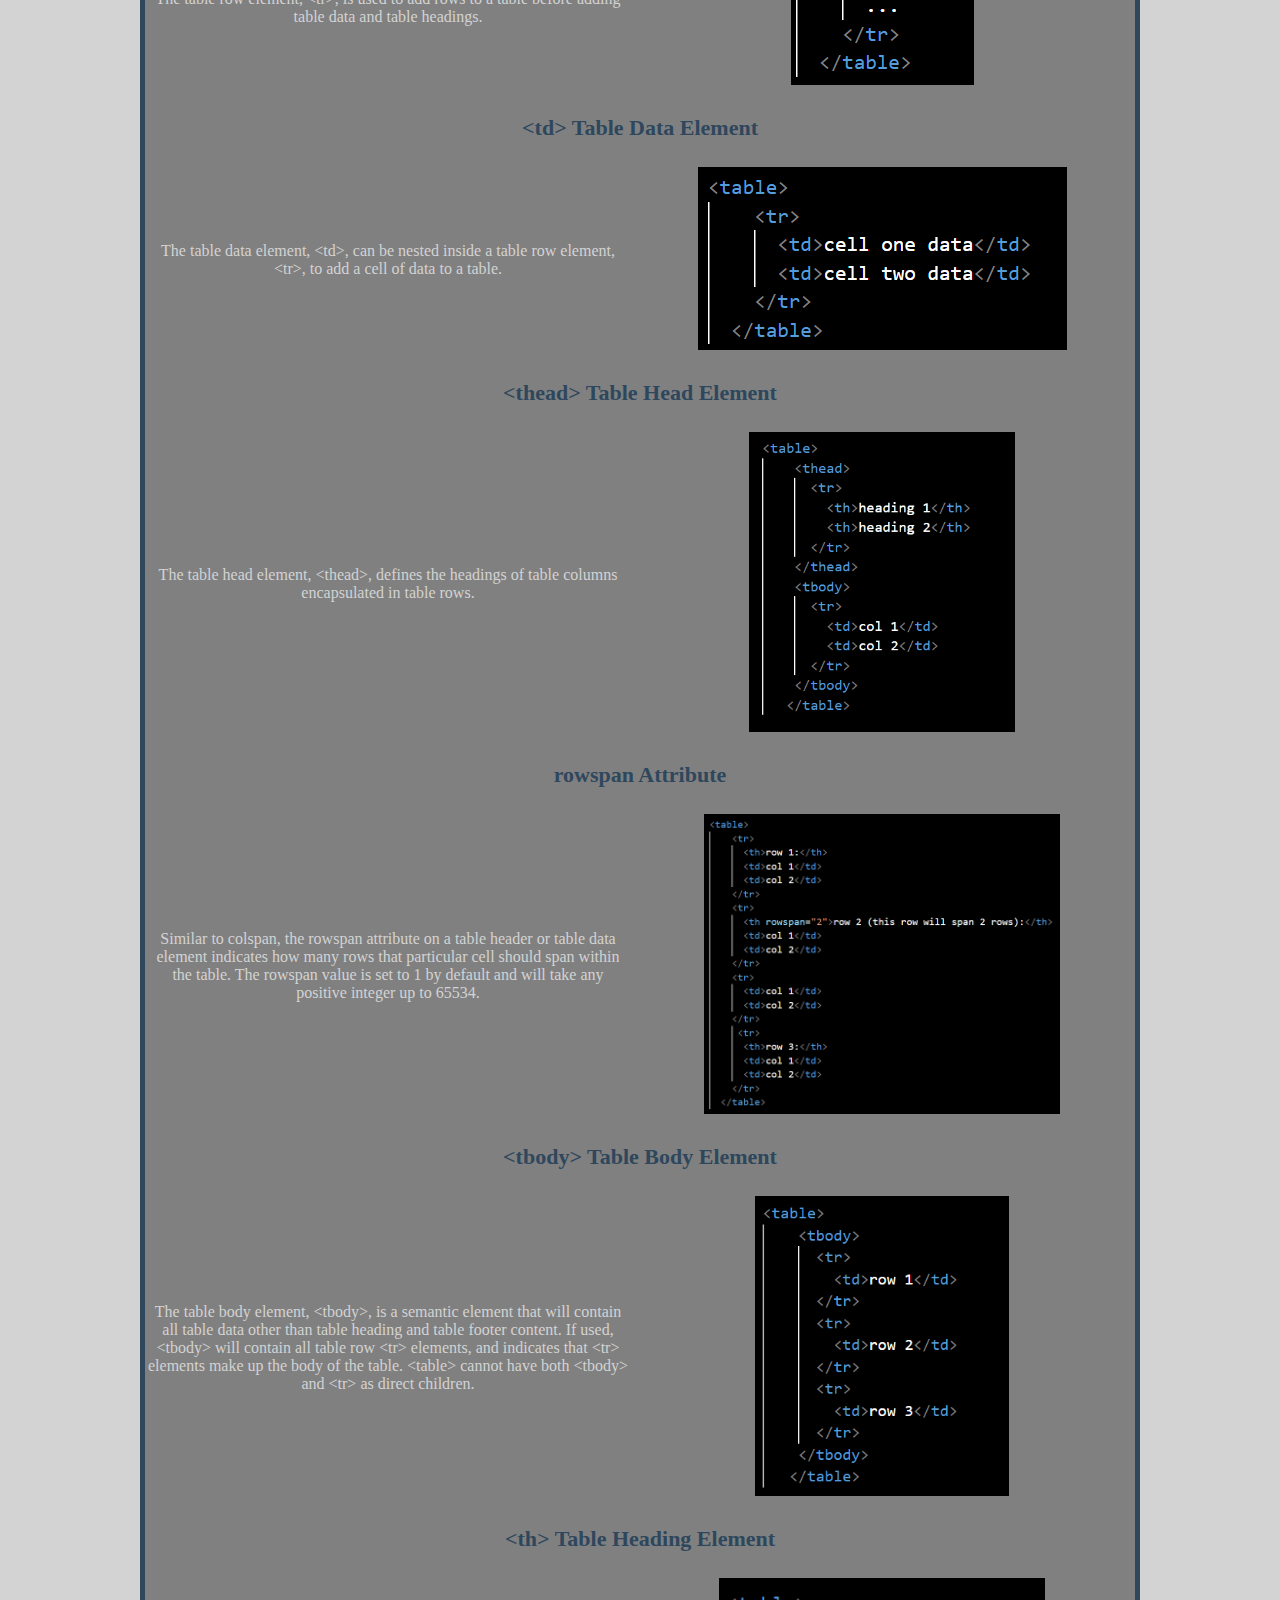
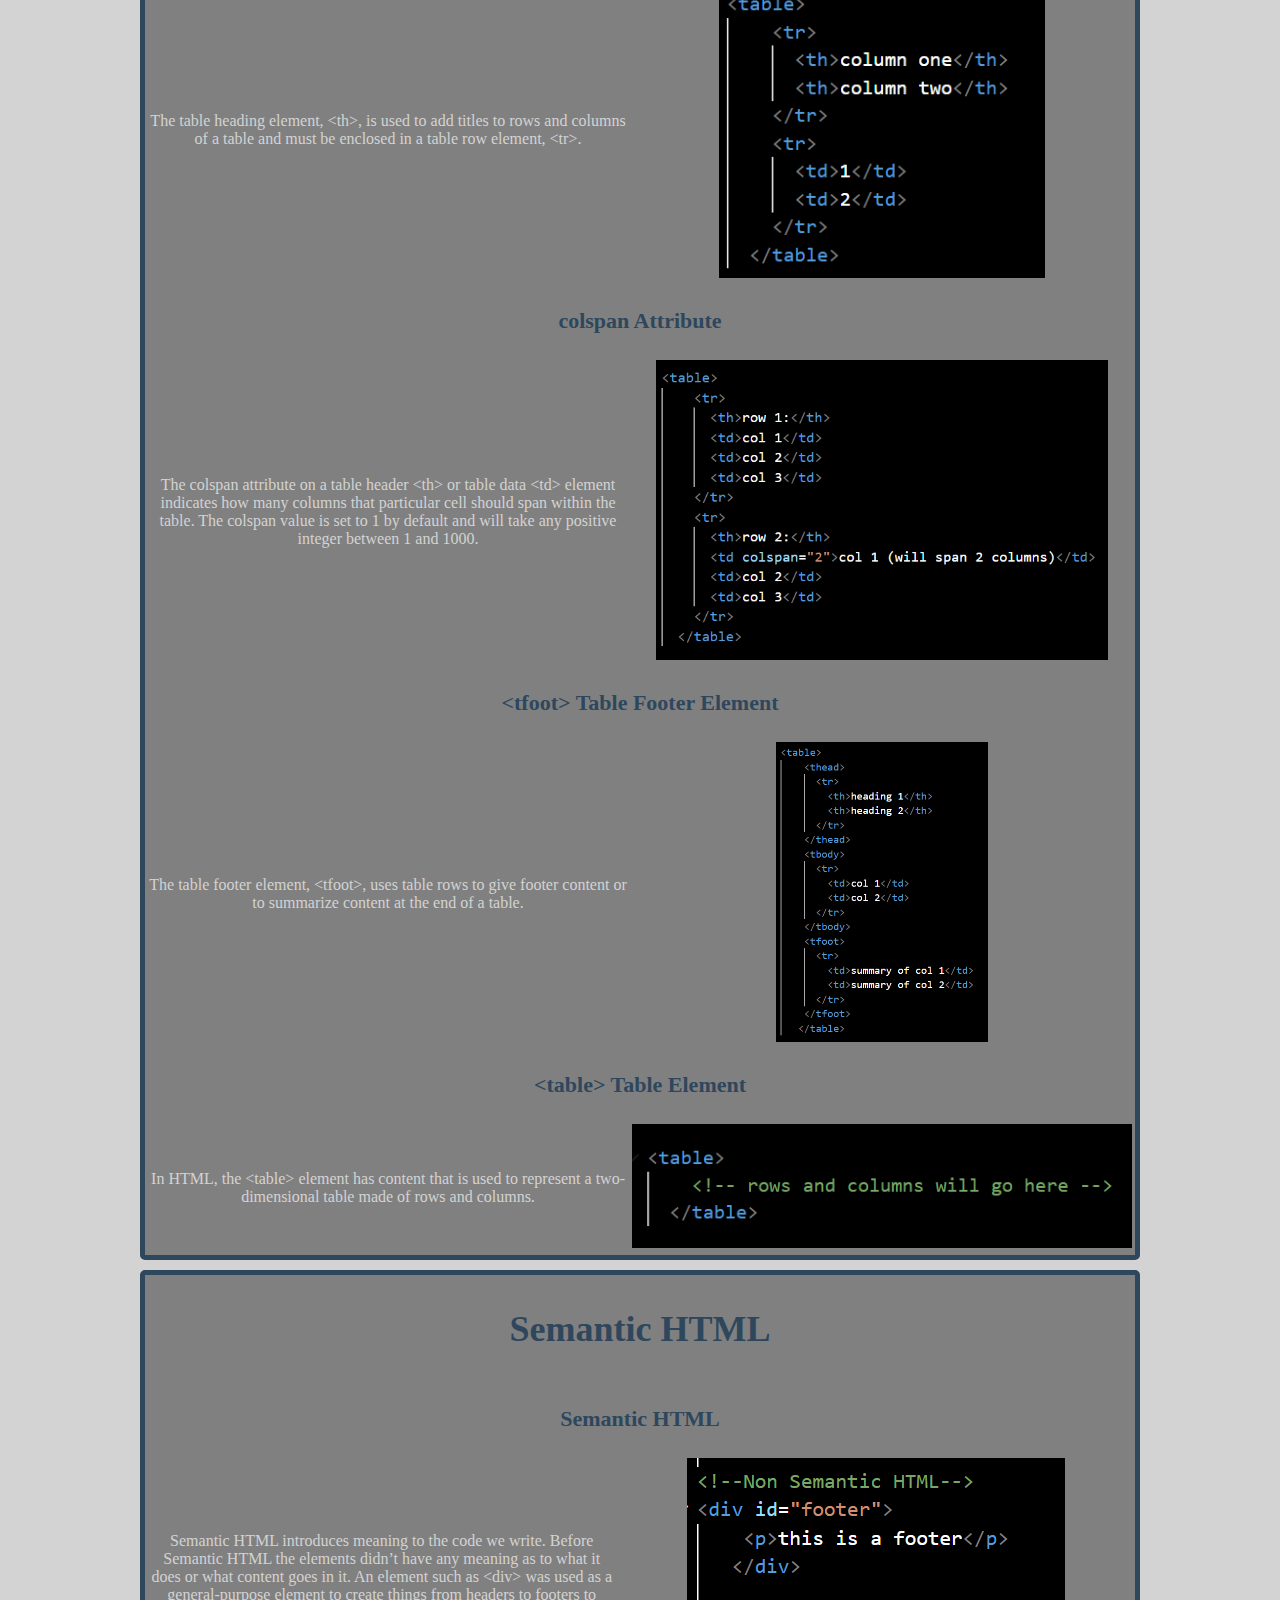
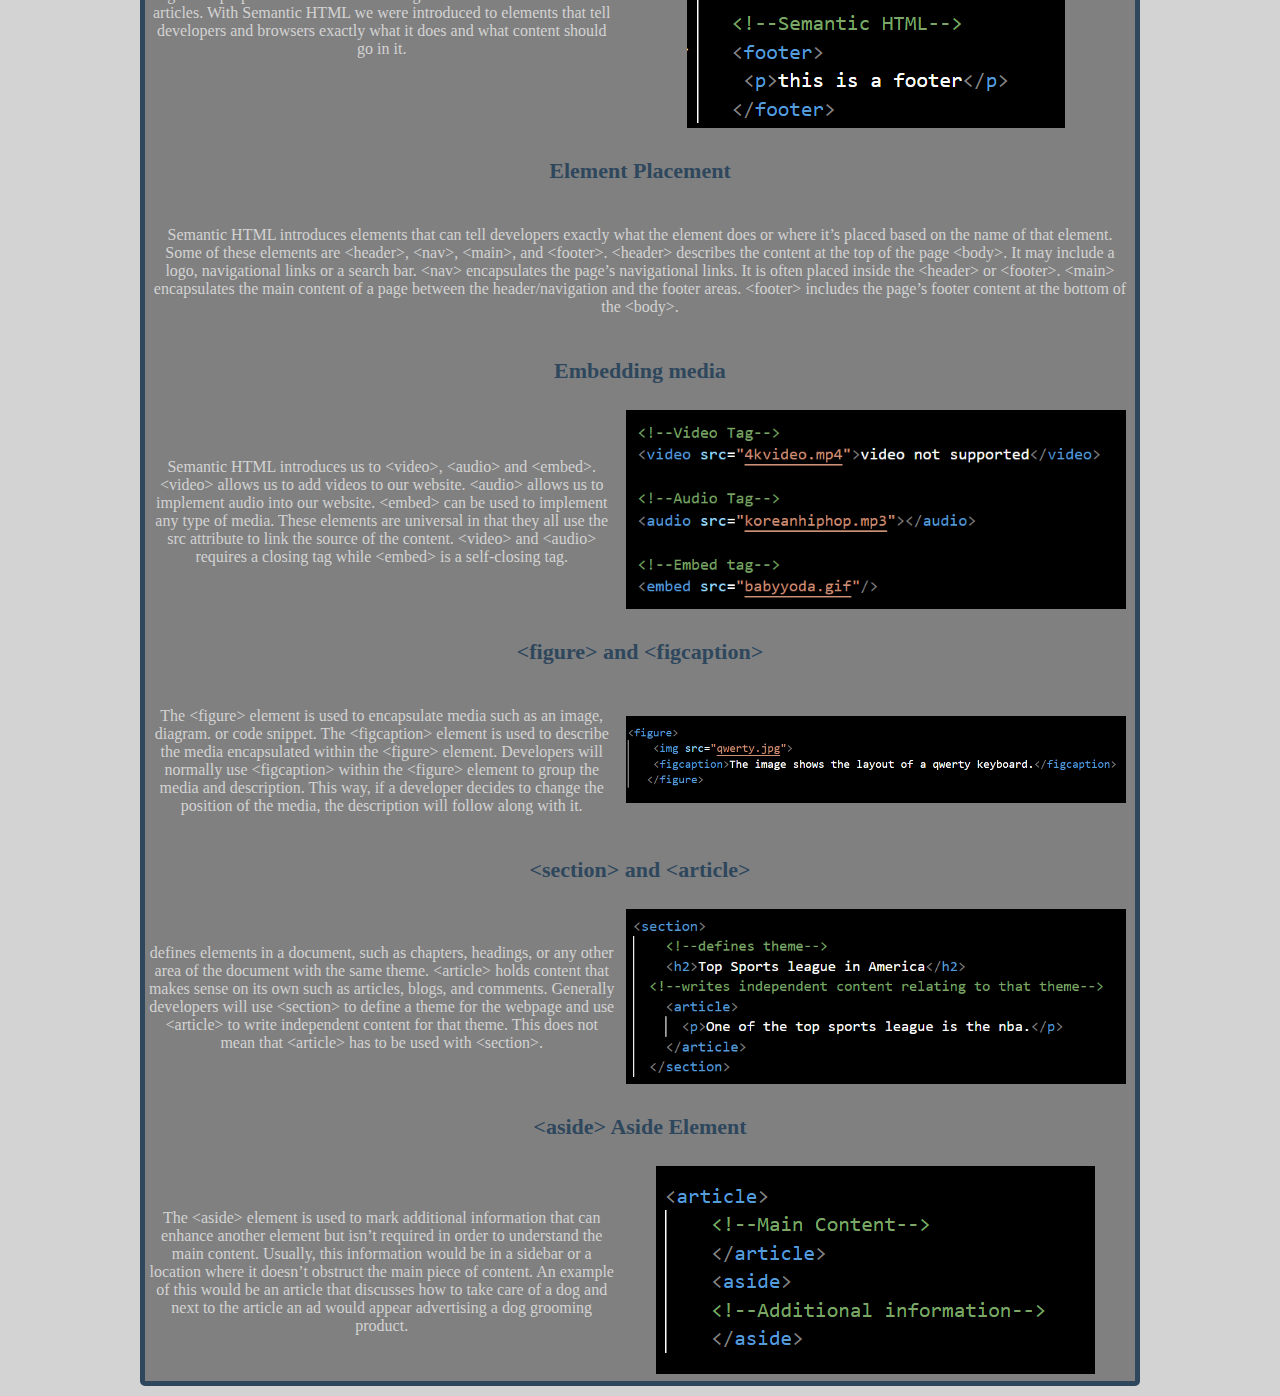
==== commit 1ee9edc1: "Add files via upload" ====
--- a/html.html
+++ b/html.html
@@ -19,7 +19,7 @@
     <body>
         <head>
             <h1>HTML Cheatsheet</h1>
-            <h2>Updated: 1/8/2024</h2>
+            <h2>Updated: 1/9/2024</h2>
         </head>
         <table id = "html_structure">
             <thead>
@@ -113,11 +113,67 @@
             </thead>
             <tbody>
                 <tr>
-                    <th colspan="2"><h3>&lt;a&gt; Anchor Element</h3></th>
-                </tr>
-                <tr>
-                    <td><p>The &lt;a&gt; anchor element is used to create hyperlinks in an HTML document. The hyperlinks can point to other webpages, files on the same server, a location on the same page, or any other URL via the hyperlink reference attribute, href. The href determines the location the anchor element points to.</p></td>
-                    <td><img src="./resources/images/anchor_element.png" alt=""></td>
+                    <th colspan="2"><h3>&lt;tr&gt; Table Row Element</h3></th>
+                </tr>
+                <tr>
+                    <td><p>The table row element, &lt;tr&gt;, is used to add rows to a table before adding table data and table headings.</p></td>
+                    <td><img src="./resources/images/table_row_element.png" alt=""></td>
+                </tr>
+                <tr>
+                    <th colspan="2"><h3>&lt;td&gt; Table Data Element</h3></th>
+                </tr>
+                <tr>
+                    <td><p>The table data element, &lt;td&gt;, can be nested inside a table row element, &lt;tr&gt;, to add a cell of data to a table.</p></td>
+                    <td><img src="./resources/images/table_data_element.png" alt=""></td>
+                </tr>
+                <tr>
+                    <th colspan="2"><h3>&lt;thead&gt; Table Head Element</h3></th>
+                </tr>
+                <tr>
+                    <td><p>The table head element, &lt;thead&gt;, defines the headings of table columns encapsulated in table rows.</p></td>
+                    <td><img src="./resources/images/table_head_element.png" alt=""></td>
+                </tr>
+                <tr>
+                    <th colspan="2"><h3>rowspan Attribute</h3></th>
+                </tr>
+                <tr>
+                    <td><p>Similar to colspan, the rowspan attribute on a table header or table data element indicates how many rows that particular cell should span within the table. The rowspan value is set to 1 by default and will take any positive integer up to 65534.</p></td>
+                    <td><img src="./resources/images/rowspan_attribute.png" alt=""></td>
+                </tr>
+                <tr>
+                    <th colspan="2"><h3>&lt;tbody&gt; Table Body Element</h3></th>
+                </tr>
+                <tr>
+                    <td><p>The table body element, &lt;tbody&gt;, is a semantic element that will contain all table data other than table heading and table footer content. If used, &lt;tbody&gt; will contain all table row &lt;tr&gt; elements, and indicates that &lt;tr&gt; elements make up the body of the table. &lt;table&gt; cannot have both &lt;tbody&gt; and &lt;tr&gt; as direct children.</p></td>
+                    <td><img src="./resources/images/table_body_element.png" alt=""></td>
+                </tr>
+                <tr>
+                    <th colspan="2"><h3>&lt;th&gt; Table Heading Element</h3></th>
+                </tr>
+                <tr>
+                    <td><p>The table heading element, &lt;th&gt;, is used to add titles to rows and columns of a table and must be enclosed in a table row element, &lt;tr&gt;.</p></td>
+                    <td><img src="./resources/images/table_heading_element.png" alt=""></td>
+                </tr>
+                <tr>
+                    <th colspan="2"><h3>colspan Attribute</h3></th>
+                </tr>
+                <tr>
+                    <td><p>The colspan attribute on a table header &lt;th&gt; or table data &lt;td&gt; element indicates how many columns that particular cell should span within the table. The colspan value is set to 1 by default and will take any positive integer between 1 and 1000.</p></td>
+                    <td><img src="./resources/images/colespan_attribute.png" alt=""></td>
+                </tr>
+                <tr>
+                    <th colspan="2"><h3>&lt;tfoot&gt; Table Footer Element</h3></th>
+                </tr>
+                <tr>
+                    <td><p>The table footer element, &lt;tfoot&gt;, uses table rows to give footer content or to summarize content at the end of a table.</p></td>
+                    <td><img src="./resources/images/table_footer_element.png" alt=""></td>
+                </tr>
+                <tr>
+                    <th colspan="2"><h3>&lt;table&gt; Table Element</h3></th>
+                </tr>
+                <tr>
+                    <td><p>In HTML, the &lt;table&gt; element has content that is used to represent a two-dimensional table made of rows and columns.</p></td>
+                    <td><img src="./resources/images/table_element.png" alt=""></td>
                 </tr>
             </tbody>
         </table>
@@ -127,13 +183,59 @@
             </thead>
             <tbody>
                 <tr>
-                    <th colspan="2"><h3>&lt;a&gt; Anchor Element</h3></th>
-                </tr>
-                <tr>
-                    <td><p>The &lt;a&gt; anchor element is used to create hyperlinks in an HTML document. The hyperlinks can point to other webpages, files on the same server, a location on the same page, or any other URL via the hyperlink reference attribute, href. The href determines the location the anchor element points to.</p></td>
-                    <td><img src="./resources/images/anchor_element.png" alt=""></td>
+                    <th colspan="2"><h3>Semantic HTML</h3></th>
+                </tr>
+                <tr>
+                    <td><p>Semantic HTML introduces meaning to the code we write. Before Semantic HTML the elements didn’t have any meaning as to what it does or what content goes in it. An element such as &lt;div&gt; was used as a general-purpose element to create things from headers to footers to articles. With Semantic HTML we were introduced to elements that tell developers and browsers exactly what it does and what content should go in it.</p></td>
+                    <td><img src="./resources/images/semantic_html.png" alt=""></td>
+                </tr>
+                <tr>
+                    <th colspan="2"><h3>Element Placement</h3></th>
+                </tr>
+                <tr>
+                    <td colspan="2"><p>Semantic HTML introduces elements that can tell developers exactly what the element does or where it’s placed based on the name of that element. Some of these elements are &lt;header&gt;, &lt;nav&gt;, &lt;main&gt;, and &lt;footer&gt;. &lt;header&gt; describes the content at the top of the page &lt;body&gt;. It may include a logo, navigational links or a search bar. &lt;nav&gt; encapsulates the page’s navigational links. It is often placed inside the &lt;header&gt; or &lt;footer&gt;. &lt;main&gt; encapsulates the main content of a page between the header/navigation and the footer areas. &lt;footer&gt; includes the page’s footer content at the bottom of the &lt;body&gt;.</p></td>
+                </tr>
+                <tr>
+                    <th colspan="2"><h3>Embedding media</h3></th>
+                </tr>
+                <tr>
+                    <td><p>Semantic HTML introduces us to &lt;video&gt;, &lt;audio&gt; and &lt;embed&gt;. &lt;video&gt; allows us to add videos to our website. &lt;audio&gt; allows us to implement audio into our website. &lt;embed&gt; can be used to implement any type of media. These elements are universal in that they all use the src attribute to link the source of the content. &lt;video&gt; and &lt;audio&gt; requires a closing tag while &lt;embed&gt; is a self-closing tag.</p></td>
+                    <td><img src="./resources/images/embedding_media.png" alt=""></td>
+                </tr>
+                <tr>
+                    <th colspan="2"><h3>&lt;figure&gt; and &lt;figcaption&gt;</h3></th>
+                </tr>
+                <tr>
+                    <td><p>The &lt;figure&gt; element is used to encapsulate media such as an image, diagram. or code snippet. The &lt;figcaption&gt; element is used to describe the media encapsulated within the &lt;figure&gt; element. Developers will normally use &lt;figcaption&gt; within the &lt;figure&gt; element to group the media and description. This way, if a developer decides to change the position of the media, the description will follow along with it.</p></td>
+                    <td><img src="./resources/images/figure_and_figcaption.png" alt=""></td>
+                </tr>
+                <tr>
+                    <th colspan="2"><h3>&lt;section&gt; and &lt;article&gt;</h3></th>
+                </tr>
+                <tr>
+                    <td><p><section> defines elements in a document, such as chapters, headings, or any other area of the document with the same theme. &lt;article&gt; holds content that makes sense on its own such as articles, blogs, and comments. Generally developers will use &lt;section&gt; to define a theme for the webpage and use &lt;article&gt; to write independent content for that theme. This does not mean that &lt;article&gt; has to be used with &lt;section&gt;.</p></td>
+                    <td><img src="./resources/images/section_and_article.png" alt=""></td>
+                </tr>
+                <tr>
+                    <th colspan="2"><h3>&lt;aside&gt; Aside Element</h3></th>
+                </tr>
+                <tr>
+                    <td><p>The &lt;aside&gt; element is used to mark additional information that can enhance another element but isn’t required in order to understand the main content. Usually, this information would be in a sidebar or a location where it doesn’t obstruct the main piece of content. An example of this would be an article that discusses how to take care of a dog and next to the article an ad would appear advertising a dog grooming product.</p></td>
+                    <td><img src="./resources/images/aside_element.png" alt=""></td>
                 </tr>
             </tbody>
         </table>
     </body>
-</html>+</html>
+
+
+
+<article>
+    <!--Main Content-->
+    </article>
+    <aside>
+    <!--Additional information-->
+    </aside>
+
+
+
--- a/styles.css
+++ b/styles.css
@@ -35,7 +35,7 @@
     font-size: 36px;
 }
 h3{
-    font-size: 18px;
+    font-size: 22px;
 }
 table{
     width: 1000px;
@@ -45,7 +45,7 @@
     margin: 10px auto;
     border-radius: 5px;
 }
-#html_structure{
+#html_structure, #html_tables,#semantic_html{
     color: lightgray;
 }
 img{
